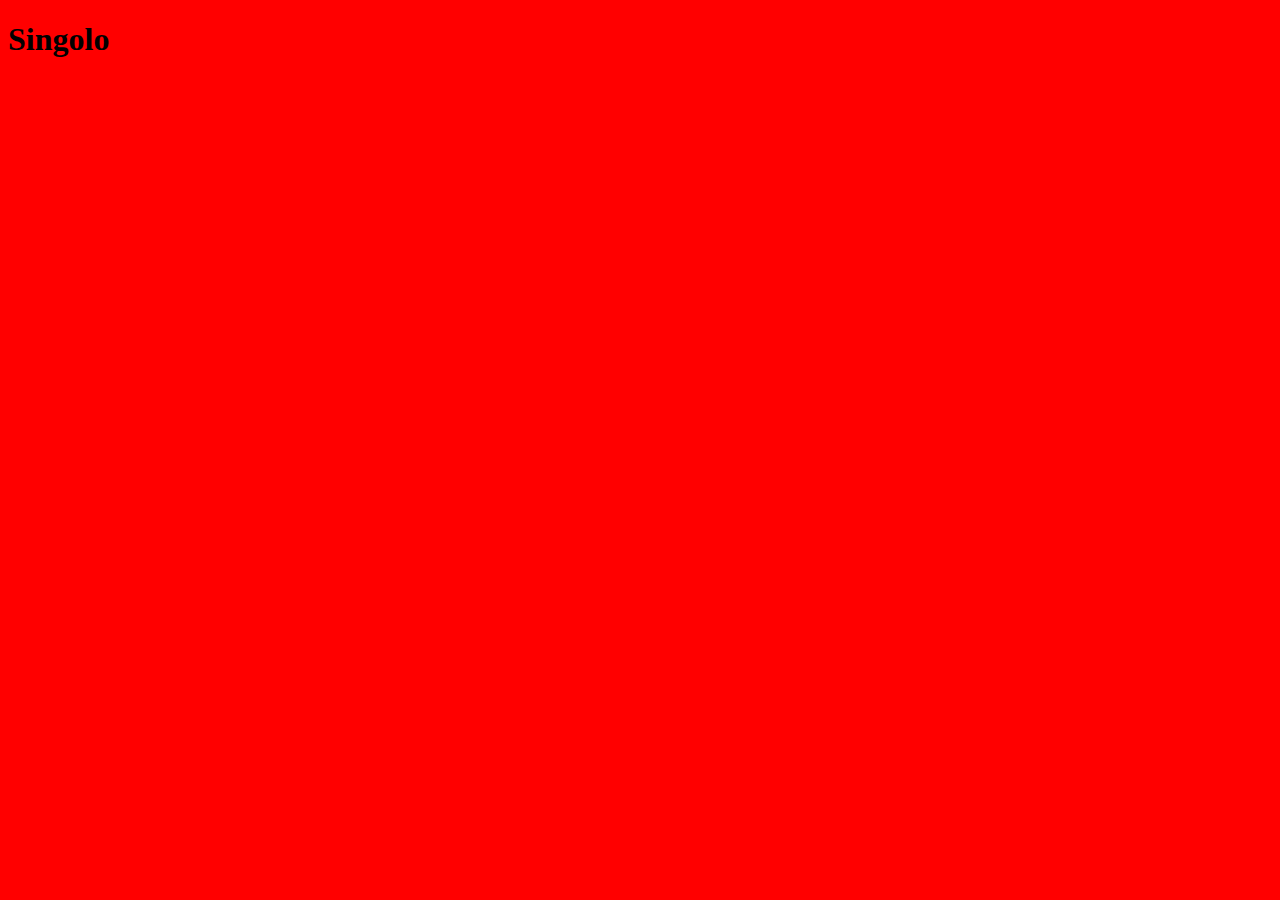
==== singolo1.html @ 548f6fdd "added singolo.html file and also singolo.css file" ====
<!DOCTYPE html>
<html lang="en">
    <head>
        <meta charset="UTF-8">
        <link rel="stylesheet" href="singolo1.css">
        <title>Singolo</title>
    </head>
    <body>

    <h1>Singolo</h1>

    </body>
</html>
---- singolo1.css ----
*{
    background-color: red;
}
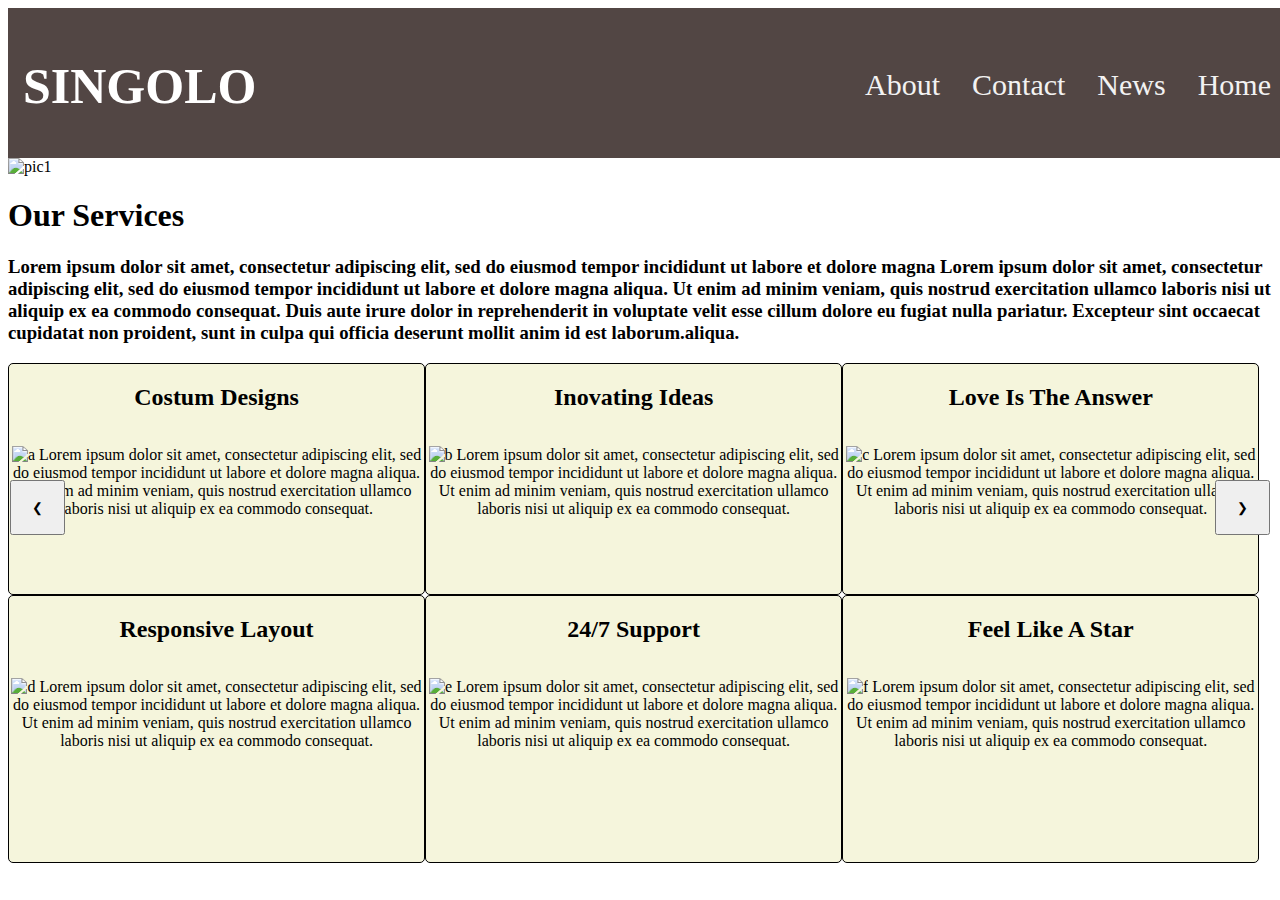
==== commit ca4dff1a: "added html code for the singolo part 1" ====
--- a/singolo1.html
+++ b/singolo1.html
@@ -7,7 +7,74 @@
     </head>
     <body>
 
-    <h1>Singolo</h1>
+        <div id="topnav">
+            <h1 class="singolo"> SINGOLO</h1>
+            <a href="#home">Home</a>
+            <a href="#news">News</a>
+            <a href="#contact">Contact</a>
+            <a href="#about">About</a>
+          </div>
+
+          <div id="pic1">
+              <img src="assets/Untitled.png" alt="pic1">
+          </div>
+
+        </div>
+
+
+         <button class="left" >&#10094; </button>
+         <button class="right" >&#10095; </button>
+
+         <p>
+            <h1>Our Services</h1>
+            <h3>Lorem ipsum dolor sit amet, consectetur adipiscing elit, sed do eiusmod tempor incididunt ut labore et dolore magna Lorem ipsum dolor sit amet, consectetur adipiscing elit, sed do eiusmod tempor incididunt ut labore et dolore magna aliqua. Ut enim ad minim veniam, quis nostrud exercitation ullamco laboris nisi ut aliquip ex ea commodo consequat. Duis aute irure dolor in reprehenderit in voluptate velit esse cillum dolore eu fugiat nulla pariatur. Excepteur sint occaecat cupidatat non proident, sunt in culpa qui officia deserunt mollit anim id est laborum.aliqua.</h3>
+         </p>
+         <div class="grid">
+
+            <div class="box a" id="boxa">
+
+                <h2>  Costum Designs</h2>
+
+                <p id="test"> <img src="assets/custom.png" alt="a" class="abc"> Lorem ipsum dolor sit amet, consectetur adipiscing elit, sed do eiusmod tempor incididunt ut labore et dolore magna aliqua. Ut enim ad minim veniam, quis nostrud exercitation ullamco laboris nisi ut aliquip ex ea commodo consequat. </p>
+
+             </div>
+
+            <div class="box b" id="boxb">
+
+                <h2>Inovating Ideas</h2>
+                <p> <img src="assets/inovative.png" alt="b"> Lorem ipsum dolor sit amet, consectetur adipiscing elit, sed do eiusmod tempor incididunt ut labore et dolore magna aliqua. Ut enim ad minim veniam, quis nostrud exercitation ullamco laboris nisi ut aliquip ex ea commodo consequat.</p>
+
+            </div>
+
+            <div class="box c" id="boxc">
+
+                <h2>Love Is The Answer</h2>
+                <p> <img src="assets/loveIsTheAnswer.png" alt="c"> Lorem ipsum dolor sit amet, consectetur adipiscing elit, sed do eiusmod tempor incididunt ut labore et dolore magna aliqua. Ut enim ad minim veniam, quis nostrud exercitation ullamco laboris nisi ut aliquip ex ea commodo consequat.</p>
+
+            </div>
+
+            <div class="box d" id="boxd">
+
+                <h2>Responsive Layout</h2>
+                <p> <img src="assets/responsive.png" alt="d"> Lorem ipsum dolor sit amet, consectetur adipiscing elit, sed do eiusmod tempor incididunt ut labore et dolore magna aliqua. Ut enim ad minim veniam, quis nostrud exercitation ullamco laboris nisi ut aliquip ex ea commodo consequat.</p>
+
+            </div>
+
+            <div class="box e" id="boxe">
+
+                <h2>24/7 Support</h2>
+                <p> <img src="assets/support.png" alt="e"> Lorem ipsum dolor sit amet, consectetur adipiscing elit, sed do eiusmod tempor incididunt ut labore et dolore magna aliqua. Ut enim ad minim veniam, quis nostrud exercitation ullamco laboris nisi ut aliquip ex ea commodo consequat.</p>
+
+            </div>
+
+            <div class="box f" id="boxf">
+
+                <h2>Feel Like A Star</h2>
+                <p> <img src="assets/feelLikeStar.png" alt="f"> Lorem ipsum dolor sit amet, consectetur adipiscing elit, sed do eiusmod tempor incididunt ut labore et dolore magna aliqua. Ut enim ad minim veniam, quis nostrud exercitation ullamco laboris nisi ut aliquip ex ea commodo consequat.</p>
+                <p></p>
+
+             </div>
+
 
     </body>
 </html>--- a/singolo1.css
+++ b/singolo1.css
@@ -1,3 +1,131 @@
-*{
-    background-color: red;
-}+#topnav {
+    background-color:  #524644;
+    width: 100%;
+    height: 150px;
+    padding-left: 15px;
+    padding-right: 15px;
+
+  }
+.singolo {
+    display: inline-flex;
+    color: white;
+    font-size: 50px;
+    padding-top: 15px;
+  }
+
+#topnav a {
+    float: right;
+    color: #f2f2f2;
+    text-align: center;
+    padding: 14px 16px;
+    text-decoration: none;
+    font-size: 30px;
+    padding-top: 60px;
+
+  }
+  
+#topnav a:hover {
+    color: #D77A3A;
+    height: 72px;
+  }
+ 
+  #topnav a.active {
+    background-color: #4CAF50;
+    color: white;
+  }
+
+  #pic1 img{
+    width: 100%;
+    height: 700px;
+    margin: none;
+    padding-top: 0px;
+  }
+
+  .right {
+    position: absolute;
+    right: 10px;
+    top: 480px;
+    width: 55px;
+    height: 55px;
+  }
+
+  .left {
+    position: absolute;
+    left: 10px;
+    top: 480px;
+    width: 55px;
+    height: 55px;
+  }
+
+  .left a:hover{
+    background-color: tomato;
+  }
+
+  .grid {
+    width: 100%;
+    height: 500px;
+    display: grid;
+    grid-template-columns: 33% 33% 33%;
+  }
+  
+  .box {
+    background-color: beige;
+    color: black;
+    border-radius: 5px;
+    border: 1px solid black;
+    text-align: center;
+  }
+
+  #boxa img {
+    width: 100px;
+    height: 90px;
+    position: relative;
+  }
+
+  #boxb img {
+    width: 100px;
+    height: 90px;
+    position: relative;
+  }
+  #boxc img {
+    width: 100px;
+    height: 90px;
+    position: relative;
+  }
+   
+  #boxd img {
+    width: 100px;
+    height: 90px;
+    position: relative;
+  }
+
+  #boxe img {
+    width: 100px;
+    height: 90px;
+    position: relative;
+  }
+
+  #boxf img {
+    width: 100px;
+    height: 90px;
+    position: relative;
+  }
+  
+  #boxa p{
+    display: inline-block;
+  }
+  #boxb p{
+    display: inline-block;
+  }
+  #boxc p{
+    display: inline-block;
+  }
+  #boxd p{
+    display: inline-block;
+  }
+  #boxe p{
+    display: inline-block;
+  }
+  #boxf p{
+    display: inline-block;
+  }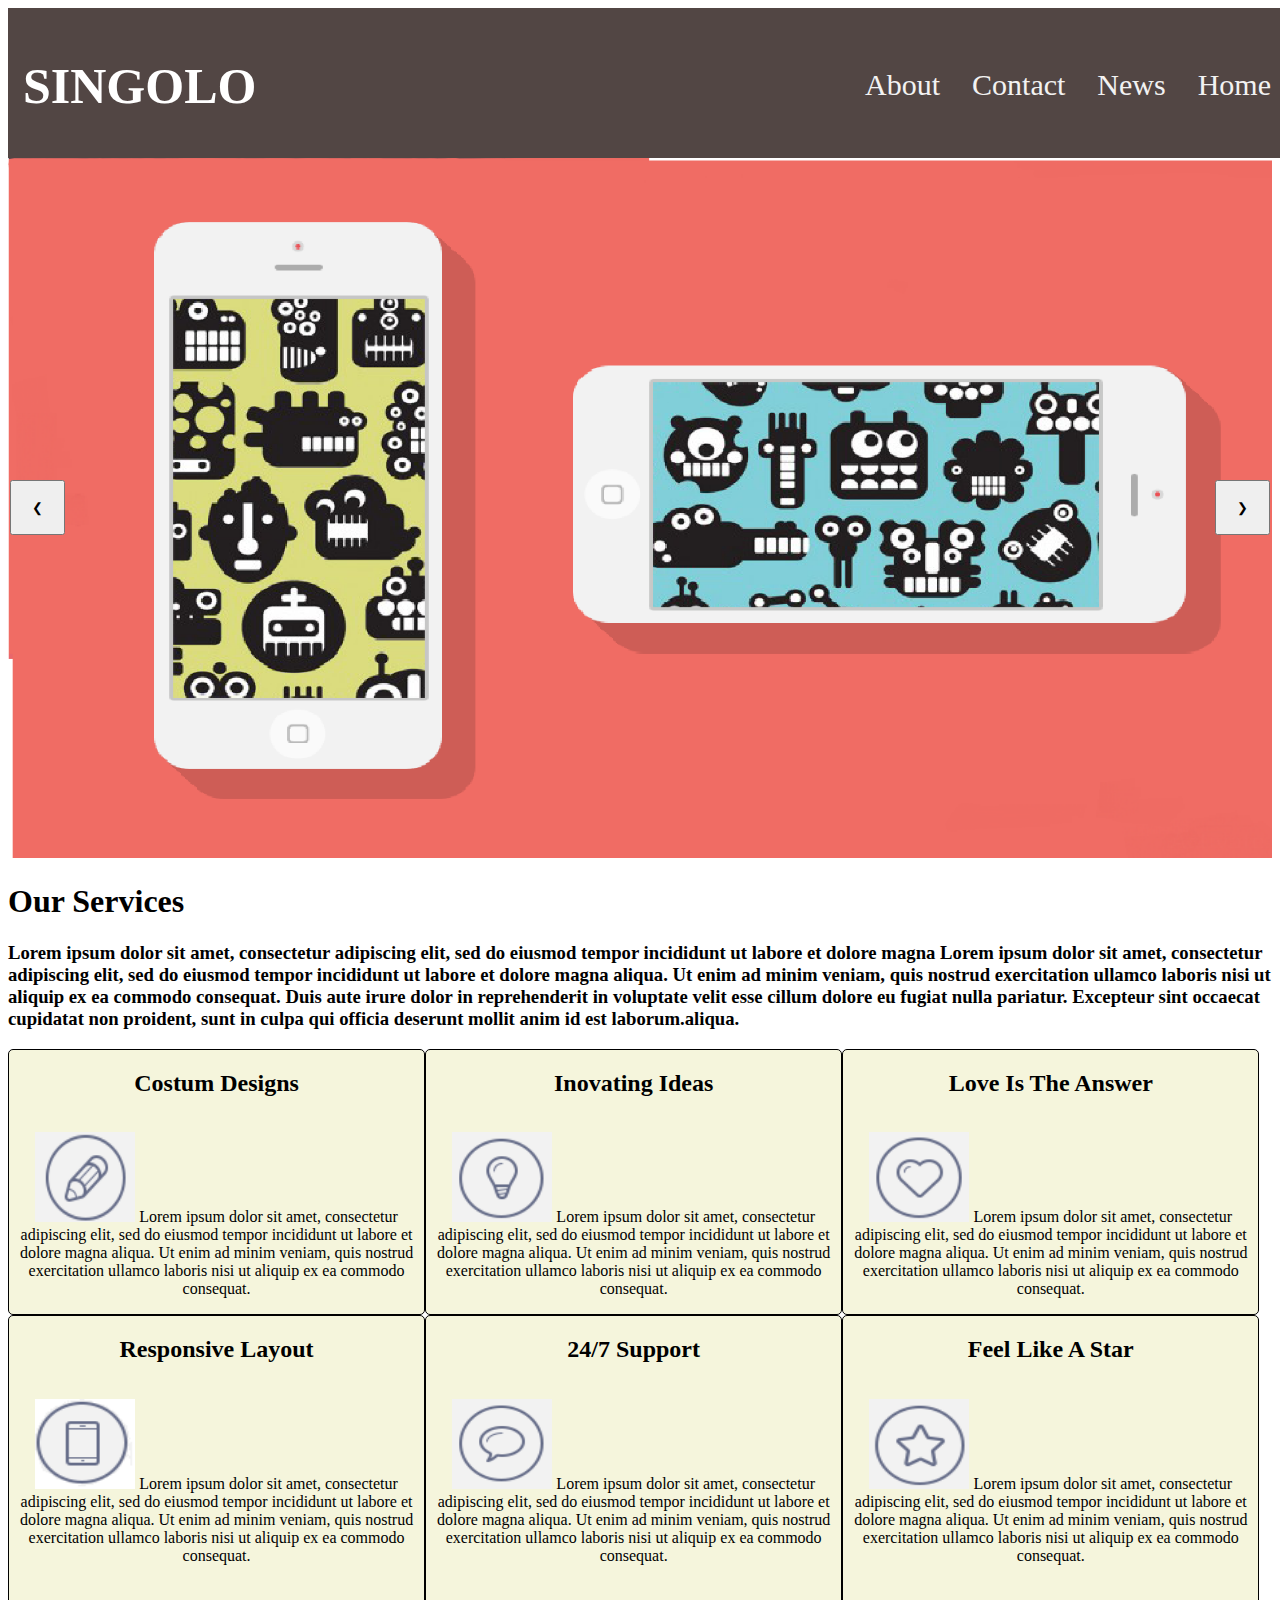
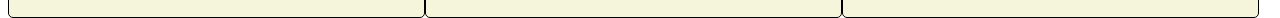
==== commit dffc0021: "added files from a diff branch" ====
--- a/singolo1.html
+++ b/singolo1.html
@@ -1,80 +1,80 @@
-<!DOCTYPE html>
-<html lang="en">
-    <head>
-        <meta charset="UTF-8">
-        <link rel="stylesheet" href="singolo1.css">
-        <title>Singolo</title>
-    </head>
-    <body>
-
-        <div id="topnav">
-            <h1 class="singolo"> SINGOLO</h1>
-            <a href="#home">Home</a>
-            <a href="#news">News</a>
-            <a href="#contact">Contact</a>
-            <a href="#about">About</a>
-          </div>
-
-          <div id="pic1">
-              <img src="assets/Untitled.png" alt="pic1">
-          </div>
-
-        </div>
-
-
-         <button class="left" >&#10094; </button>
-         <button class="right" >&#10095; </button>
-
-         <p>
-            <h1>Our Services</h1>
-            <h3>Lorem ipsum dolor sit amet, consectetur adipiscing elit, sed do eiusmod tempor incididunt ut labore et dolore magna Lorem ipsum dolor sit amet, consectetur adipiscing elit, sed do eiusmod tempor incididunt ut labore et dolore magna aliqua. Ut enim ad minim veniam, quis nostrud exercitation ullamco laboris nisi ut aliquip ex ea commodo consequat. Duis aute irure dolor in reprehenderit in voluptate velit esse cillum dolore eu fugiat nulla pariatur. Excepteur sint occaecat cupidatat non proident, sunt in culpa qui officia deserunt mollit anim id est laborum.aliqua.</h3>
-         </p>
-         <div class="grid">
-
-            <div class="box a" id="boxa">
-
-                <h2>  Costum Designs</h2>
-
-                <p id="test"> <img src="assets/custom.png" alt="a" class="abc"> Lorem ipsum dolor sit amet, consectetur adipiscing elit, sed do eiusmod tempor incididunt ut labore et dolore magna aliqua. Ut enim ad minim veniam, quis nostrud exercitation ullamco laboris nisi ut aliquip ex ea commodo consequat. </p>
-
-             </div>
-
-            <div class="box b" id="boxb">
-
-                <h2>Inovating Ideas</h2>
-                <p> <img src="assets/inovative.png" alt="b"> Lorem ipsum dolor sit amet, consectetur adipiscing elit, sed do eiusmod tempor incididunt ut labore et dolore magna aliqua. Ut enim ad minim veniam, quis nostrud exercitation ullamco laboris nisi ut aliquip ex ea commodo consequat.</p>
-
-            </div>
-
-            <div class="box c" id="boxc">
-
-                <h2>Love Is The Answer</h2>
-                <p> <img src="assets/loveIsTheAnswer.png" alt="c"> Lorem ipsum dolor sit amet, consectetur adipiscing elit, sed do eiusmod tempor incididunt ut labore et dolore magna aliqua. Ut enim ad minim veniam, quis nostrud exercitation ullamco laboris nisi ut aliquip ex ea commodo consequat.</p>
-
-            </div>
-
-            <div class="box d" id="boxd">
-
-                <h2>Responsive Layout</h2>
-                <p> <img src="assets/responsive.png" alt="d"> Lorem ipsum dolor sit amet, consectetur adipiscing elit, sed do eiusmod tempor incididunt ut labore et dolore magna aliqua. Ut enim ad minim veniam, quis nostrud exercitation ullamco laboris nisi ut aliquip ex ea commodo consequat.</p>
-
-            </div>
-
-            <div class="box e" id="boxe">
-
-                <h2>24/7 Support</h2>
-                <p> <img src="assets/support.png" alt="e"> Lorem ipsum dolor sit amet, consectetur adipiscing elit, sed do eiusmod tempor incididunt ut labore et dolore magna aliqua. Ut enim ad minim veniam, quis nostrud exercitation ullamco laboris nisi ut aliquip ex ea commodo consequat.</p>
-
-            </div>
-
-            <div class="box f" id="boxf">
-
-                <h2>Feel Like A Star</h2>
-                <p> <img src="assets/feelLikeStar.png" alt="f"> Lorem ipsum dolor sit amet, consectetur adipiscing elit, sed do eiusmod tempor incididunt ut labore et dolore magna aliqua. Ut enim ad minim veniam, quis nostrud exercitation ullamco laboris nisi ut aliquip ex ea commodo consequat.</p>
-                <p></p>
-
-             </div>
-
-
-    </body>
+<!DOCTYPE html>
+<html lang="en">
+    <head>
+        <meta charset="UTF-8">
+        <link rel="stylesheet" href="singolo1.css">
+        <title>Singolo</title>
+    </head>
+    <body>
+
+        <div id="topnav">
+            <h1 class="singolo"> SINGOLO</h1>
+            <a href="#home">Home</a>
+            <a href="#news">News</a>
+            <a href="#contact">Contact</a>
+            <a href="#about">About</a>
+          </div>
+
+          <div id="pic1">
+              <img src="assets/Untitled.png" alt="pic1">
+          </div>
+
+        </div>
+
+
+         <button class="left" >&#10094; </button>
+         <button class="right" >&#10095; </button>
+
+         <p>
+            <h1>Our Services</h1>
+            <h3>Lorem ipsum dolor sit amet, consectetur adipiscing elit, sed do eiusmod tempor incididunt ut labore et dolore magna Lorem ipsum dolor sit amet, consectetur adipiscing elit, sed do eiusmod tempor incididunt ut labore et dolore magna aliqua. Ut enim ad minim veniam, quis nostrud exercitation ullamco laboris nisi ut aliquip ex ea commodo consequat. Duis aute irure dolor in reprehenderit in voluptate velit esse cillum dolore eu fugiat nulla pariatur. Excepteur sint occaecat cupidatat non proident, sunt in culpa qui officia deserunt mollit anim id est laborum.aliqua.</h3>
+         </p>
+         <div class="grid">
+
+            <div class="box a" id="boxa">
+
+                <h2>  Costum Designs</h2>
+
+                <p id="test"> <img src="assets/custom.png" alt="a" class="abc"> Lorem ipsum dolor sit amet, consectetur adipiscing elit, sed do eiusmod tempor incididunt ut labore et dolore magna aliqua. Ut enim ad minim veniam, quis nostrud exercitation ullamco laboris nisi ut aliquip ex ea commodo consequat. </p>
+
+             </div>
+
+            <div class="box b" id="boxb">
+
+                <h2>Inovating Ideas</h2>
+                <p> <img src="assets/inovative.png" alt="b"> Lorem ipsum dolor sit amet, consectetur adipiscing elit, sed do eiusmod tempor incididunt ut labore et dolore magna aliqua. Ut enim ad minim veniam, quis nostrud exercitation ullamco laboris nisi ut aliquip ex ea commodo consequat.</p>
+
+            </div>
+
+            <div class="box c" id="boxc">
+
+                <h2>Love Is The Answer</h2>
+                <p> <img src="assets/loveIsTheAnswer.png" alt="c"> Lorem ipsum dolor sit amet, consectetur adipiscing elit, sed do eiusmod tempor incididunt ut labore et dolore magna aliqua. Ut enim ad minim veniam, quis nostrud exercitation ullamco laboris nisi ut aliquip ex ea commodo consequat.</p>
+
+            </div>
+
+            <div class="box d" id="boxd">
+
+                <h2>Responsive Layout</h2>
+                <p> <img src="assets/responsive.png" alt="d"> Lorem ipsum dolor sit amet, consectetur adipiscing elit, sed do eiusmod tempor incididunt ut labore et dolore magna aliqua. Ut enim ad minim veniam, quis nostrud exercitation ullamco laboris nisi ut aliquip ex ea commodo consequat.</p>
+
+            </div>
+
+            <div class="box e" id="boxe">
+
+                <h2>24/7 Support</h2>
+                <p> <img src="assets/support.png" alt="e"> Lorem ipsum dolor sit amet, consectetur adipiscing elit, sed do eiusmod tempor incididunt ut labore et dolore magna aliqua. Ut enim ad minim veniam, quis nostrud exercitation ullamco laboris nisi ut aliquip ex ea commodo consequat.</p>
+
+            </div>
+
+            <div class="box f" id="boxf">
+
+                <h2>Feel Like A Star</h2>
+                <p> <img src="assets/feelLikeStar.png" alt="f"> Lorem ipsum dolor sit amet, consectetur adipiscing elit, sed do eiusmod tempor incididunt ut labore et dolore magna aliqua. Ut enim ad minim veniam, quis nostrud exercitation ullamco laboris nisi ut aliquip ex ea commodo consequat.</p>
+                <p></p>
+
+             </div>
+
+
+    </body>
 </html>--- a/singolo1.css
+++ b/singolo1.css
@@ -1,131 +1,131 @@
-#topnav {
-    background-color:  #524644;
-    width: 100%;
-    height: 150px;
-    padding-left: 15px;
-    padding-right: 15px;
-
-  }
-.singolo {
-    display: inline-flex;
-    color: white;
-    font-size: 50px;
-    padding-top: 15px;
-  }
-
-#topnav a {
-    float: right;
-    color: #f2f2f2;
-    text-align: center;
-    padding: 14px 16px;
-    text-decoration: none;
-    font-size: 30px;
-    padding-top: 60px;
-
-  }
-  
-#topnav a:hover {
-    color: #D77A3A;
-    height: 72px;
-  }
- 
-  #topnav a.active {
-    background-color: #4CAF50;
-    color: white;
-  }
-
-  #pic1 img{
-    width: 100%;
-    height: 700px;
-    margin: none;
-    padding-top: 0px;
-  }
-
-  .right {
-    position: absolute;
-    right: 10px;
-    top: 480px;
-    width: 55px;
-    height: 55px;
-  }
-
-  .left {
-    position: absolute;
-    left: 10px;
-    top: 480px;
-    width: 55px;
-    height: 55px;
-  }
-
-  .left a:hover{
-    background-color: tomato;
-  }
-
-  .grid {
-    width: 100%;
-    height: 500px;
-    display: grid;
-    grid-template-columns: 33% 33% 33%;
-  }
-  
-  .box {
-    background-color: beige;
-    color: black;
-    border-radius: 5px;
-    border: 1px solid black;
-    text-align: center;
-  }
-
-  #boxa img {
-    width: 100px;
-    height: 90px;
-    position: relative;
-  }
-
-  #boxb img {
-    width: 100px;
-    height: 90px;
-    position: relative;
-  }
-  #boxc img {
-    width: 100px;
-    height: 90px;
-    position: relative;
-  }
-   
-  #boxd img {
-    width: 100px;
-    height: 90px;
-    position: relative;
-  }
-
-  #boxe img {
-    width: 100px;
-    height: 90px;
-    position: relative;
-  }
-
-  #boxf img {
-    width: 100px;
-    height: 90px;
-    position: relative;
-  }
-  
-  #boxa p{
-    display: inline-block;
-  }
-  #boxb p{
-    display: inline-block;
-  }
-  #boxc p{
-    display: inline-block;
-  }
-  #boxd p{
-    display: inline-block;
-  }
-  #boxe p{
-    display: inline-block;
-  }
-  #boxf p{
-    display: inline-block;
+#topnav {
+    background-color:  #524644;
+    width: 100%;
+    height: 150px;
+    padding-left: 15px;
+    padding-right: 15px;
+
+  }
+.singolo {
+    display: inline-flex;
+    color: white;
+    font-size: 50px;
+    padding-top: 15px;
+  }
+
+#topnav a {
+    float: right;
+    color: #f2f2f2;
+    text-align: center;
+    padding: 14px 16px;
+    text-decoration: none;
+    font-size: 30px;
+    padding-top: 60px;
+
+  }
+  
+#topnav a:hover {
+    color: #D77A3A;
+    height: 72px;
+  }
+ 
+  #topnav a.active {
+    background-color: #4CAF50;
+    color: white;
+  }
+
+  #pic1 img{
+    width: 100%;
+    height: 700px;
+    margin: none;
+    padding-top: 0px;
+  }
+
+  .right {
+    position: absolute;
+    right: 10px;
+    top: 480px;
+    width: 55px;
+    height: 55px;
+  }
+
+  .left {
+    position: absolute;
+    left: 10px;
+    top: 480px;
+    width: 55px;
+    height: 55px;
+  }
+
+  .left a:hover{
+    background-color: tomato;
+  }
+
+  .grid {
+    width: 100%;
+    height: 500px;
+    display: grid;
+    grid-template-columns: 33% 33% 33%;
+  }
+  
+  .box {
+    background-color: beige;
+    color: black;
+    border-radius: 5px;
+    border: 1px solid black;
+    text-align: center;
+  }
+
+  #boxa img {
+    width: 100px;
+    height: 90px;
+    position: relative;
+  }
+
+  #boxb img {
+    width: 100px;
+    height: 90px;
+    position: relative;
+  }
+  #boxc img {
+    width: 100px;
+    height: 90px;
+    position: relative;
+  }
+   
+  #boxd img {
+    width: 100px;
+    height: 90px;
+    position: relative;
+  }
+
+  #boxe img {
+    width: 100px;
+    height: 90px;
+    position: relative;
+  }
+
+  #boxf img {
+    width: 100px;
+    height: 90px;
+    position: relative;
+  }
+  
+  #boxa p{
+    display: inline-block;
+  }
+  #boxb p{
+    display: inline-block;
+  }
+  #boxc p{
+    display: inline-block;
+  }
+  #boxd p{
+    display: inline-block;
+  }
+  #boxe p{
+    display: inline-block;
+  }
+  #boxf p{
+    display: inline-block;
   }